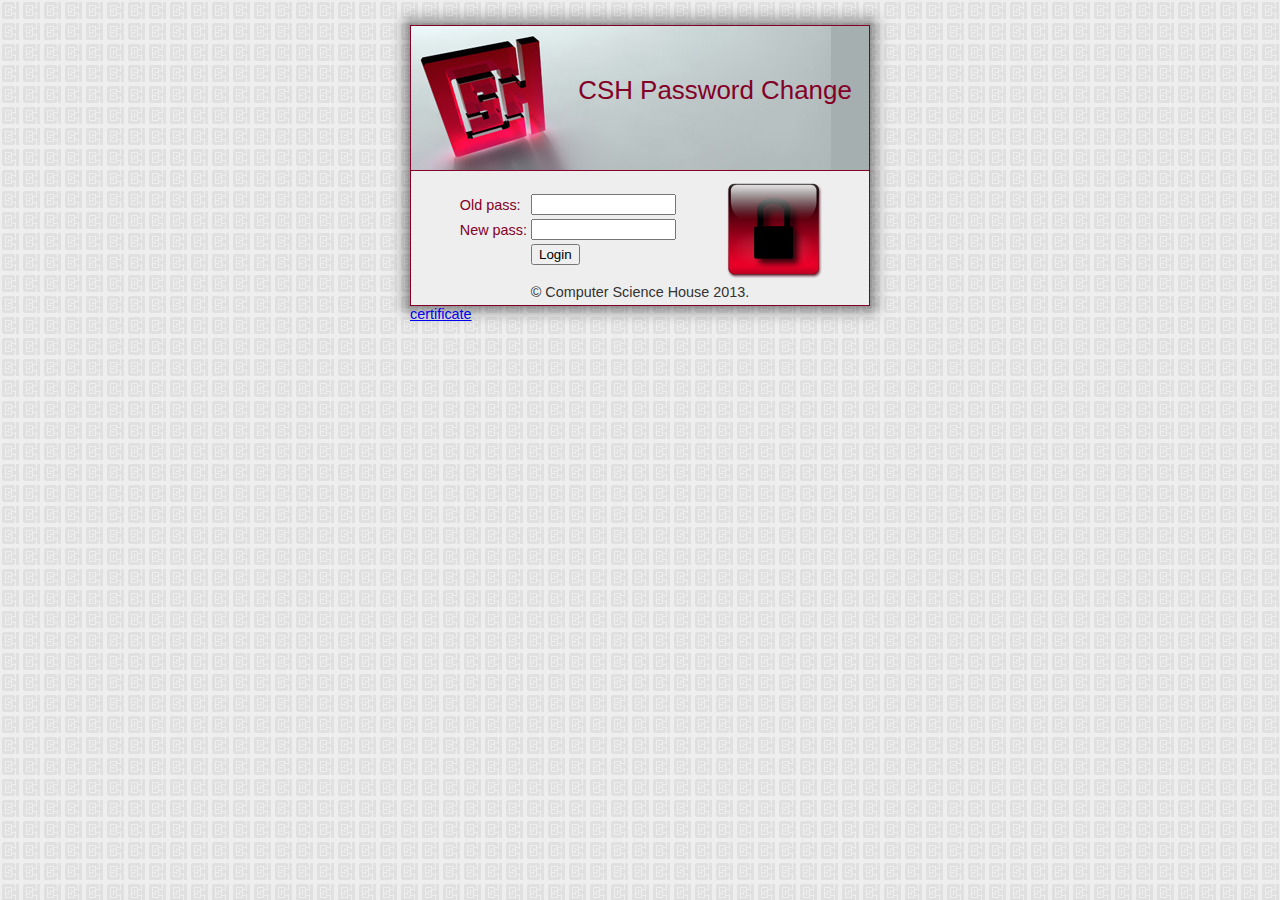
==== index.html @ d8ce4054 "template based off of old CSH webauth templates" ====
<!DOCTYPE html PUBLIC "-//W3C//DTD XHTML 1.0 Strict//EN"
        "http://www.w3.org/TR/xhtml1/DTD/xhtml1-strict.dtd">
<html xmlns="http://www.w3.org/1999/xhtml" lang="en" xml:lang="en">
<head>
  <meta http-equiv="Content-Type" content="text/html;charset=utf-8" />
  <title>Computer Science House Members Login</title>
  <link rel="StyleSheet" href="style.css" type="text/css" media="screen" />
</head>
<body>
  <div id="centered-container">
    <div id="top-left-edge">
      <div id="top-right-edge">
        <div id="top-edge-container">&nbsp;</div>
      </div>
    </div>
    <div id="left-edge-container">
      <div id="right-edge-container">
        <div id="header">
          <h1>CSH Password Change</h1>
        </div>
        <div id="content-container">
          <div id="content-box">
            <form enctype="application/x-www-form-urlencoded" method="post" action="/cpw">
              <table style="float: left;">
                <tr>
                  <td><label for="username">Old pass:</label></td>
                  <td><input type="password" size="15" value="" name="password" /></td>
                </tr><tr>
                  <td><label for="password">New pass:</label></td>
                  <td><input type="password" size="15" name="newPassword" /></td>
                </tr><tr>
                  <td>&nbsp;</td>
                  <td><input type="submit" value="Login" id="login" style="text-align: center;" /></td>
                </tr>
              </table>
            </form>
            <img src="images/login.png" alt="CSH Login" id="content-img" />
          </div>
          <div id="lower-content">&copy; Computer Science House 2013.</div>
        </div>
      </div>
    </div>
    <div id="bottom-left-edge">
      <div id="bottom-right-edge">
        <div id="bottom-edge-container"><a href="/CA.crt">certificate</a></div>
      </div>
    </div>
  </div>
</body>
</html>
---- style.css ----
body
{
	background-color: #eeeeee;
	background-image: url("images/tile.png");
	background-repeat: repeat;
	font-family: sans-serif; 
	font-size: .9em;
	margin: 0px;
	padding: 0px;
}

label
{
	color: #830027;
}

#centered-container
{
	margin: auto;
	margin-top: 5px;
	width: 500px;
}

#top-left-edge
{
	background-image: url("images/left_top_corner.png");
	background-repeat: no-repeat;
	height: 20px;
}

#top-right-edge
{
	background-image: url("images/right_top_corner.png");
	background-position: right;
	background-repeat: no-repeat;
	height: 20px;
}

#top-edge-container
{
	background-image: url("images/top_shadow.png");
	background-position: top;
	background-repeat: repeat-x;
	height: 20px;
	margin-left: 20px;
	margin-right: 20px;
}

#left-edge-container
{
	background-image: url("images/left_shadow.png");
	background-repeat: repeat-y;
	background-position: left;
	padding-left: 20px;
}

#right-edge-container
{
	background-image: url("images/right_shadow.png");
	background-repeat: repeat-y;
	background-position: right;
	/* +2 padding to fix border offset */
	padding-right: 22px;
	padding-bottom: -20px;
}

#header
{
	background-color: #a5afb0;
	background-image: url("images/header.jpg");
	background-repeat: no-repeat;
	background-position: left top;
	border-left: 1px solid #830027;
	border-right: 1px solid #830027;
	border-top: 1px solid #830027;
	height: 144px;
	width: 100%;
}

#header h1
{
	color: #830027;
	font-size: 1.8em;
	font-weight: normal; 
	padding-top: 50px;
	margin-left: 150px;
	margin-top: 0px;
	text-align: center;
}

#content-container
{
	background-color: #eeeeee;
	border: 1px solid #830027;
	width: 100%;
}

#bottom-left-edge
{
	background-image: url("images/left_corner.png");
	background-repeat: no-repeat;
	height: 20px;
}

#bottom-right-edge
{
	background-image: url("images/right_corner.png");
	background-position: right;
	background-repeat: no-repeat;
	height: 20px;
}

#bottom-edge-container
{
	background-image: url("images/bottom_shadow.png");
	background-position: bottom;
	background-repeat: repeat-x;
	height: 20px;
	margin-left: 20px;
	margin-right: 20px;
}

#content-box
{
	margin: 20px auto;
	width: 80%;
}

#content-img
{
	margin: -12px 0px 0px 20px;
	float: right;
}

#lower-content
{
	clear: both;
	text-align: center;
	padding: 5px;
	color: #333333;
}
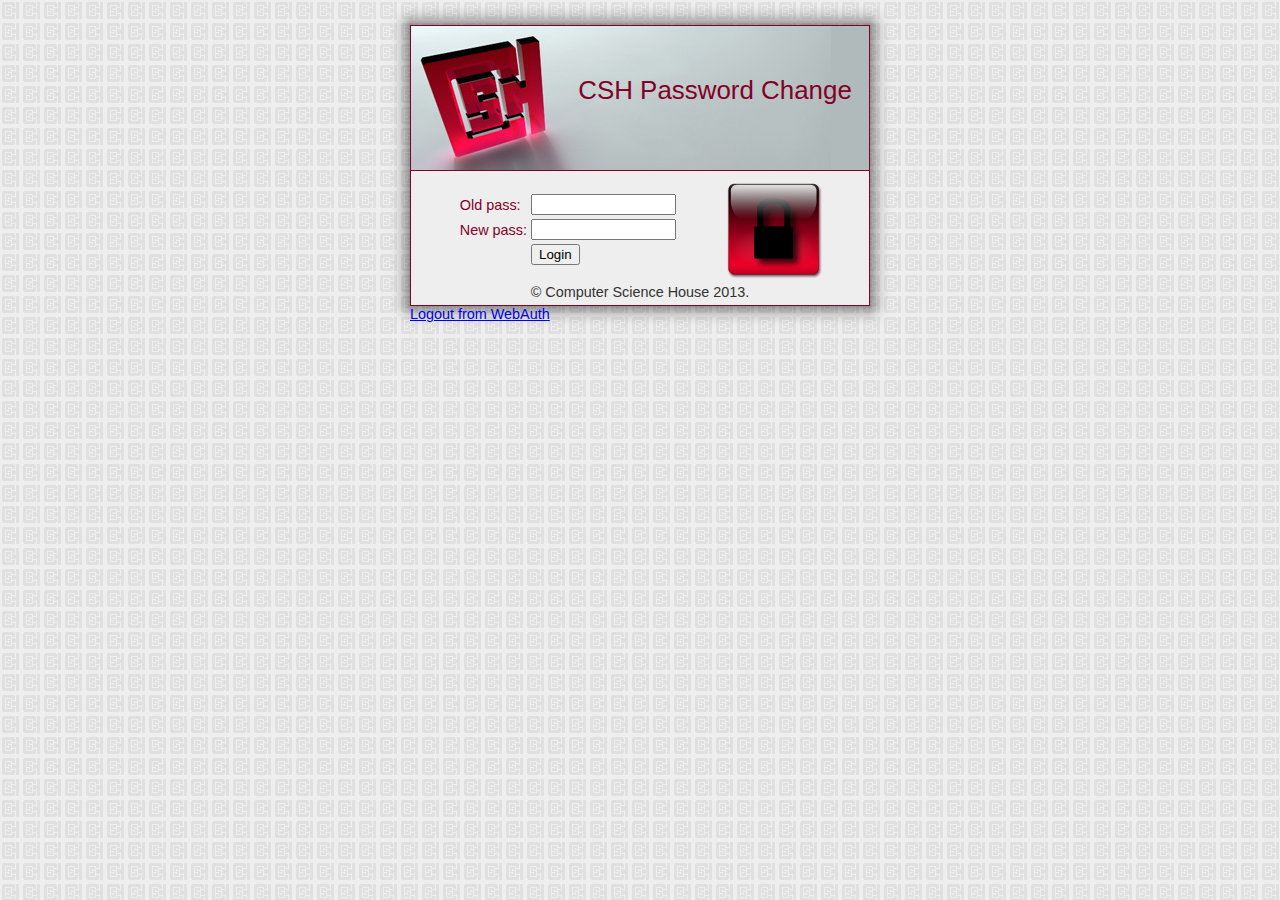
==== commit 7e6a296f: "added logout ability" ====
--- a/index.html
+++ b/index.html
@@ -42,7 +42,7 @@
     </div>
     <div id="bottom-left-edge">
       <div id="bottom-right-edge">
-        <div id="bottom-edge-container"><a href="/CA.crt">certificate</a></div>
+        <div id="bottom-edge-container"><a href="https://webauth.csh.rit.edu/logout">Logout from WebAuth</a></div>
       </div>
     </div>
   </div>
--- a/style.css
+++ b/style.css
@@ -66,7 +66,7 @@
 
 #header
 {
-	background-color: #a5afb0;
+	background-color: rgb(176,186,187);
 	background-image: url("images/header.jpg");
 	background-repeat: no-repeat;
 	background-position: left top;
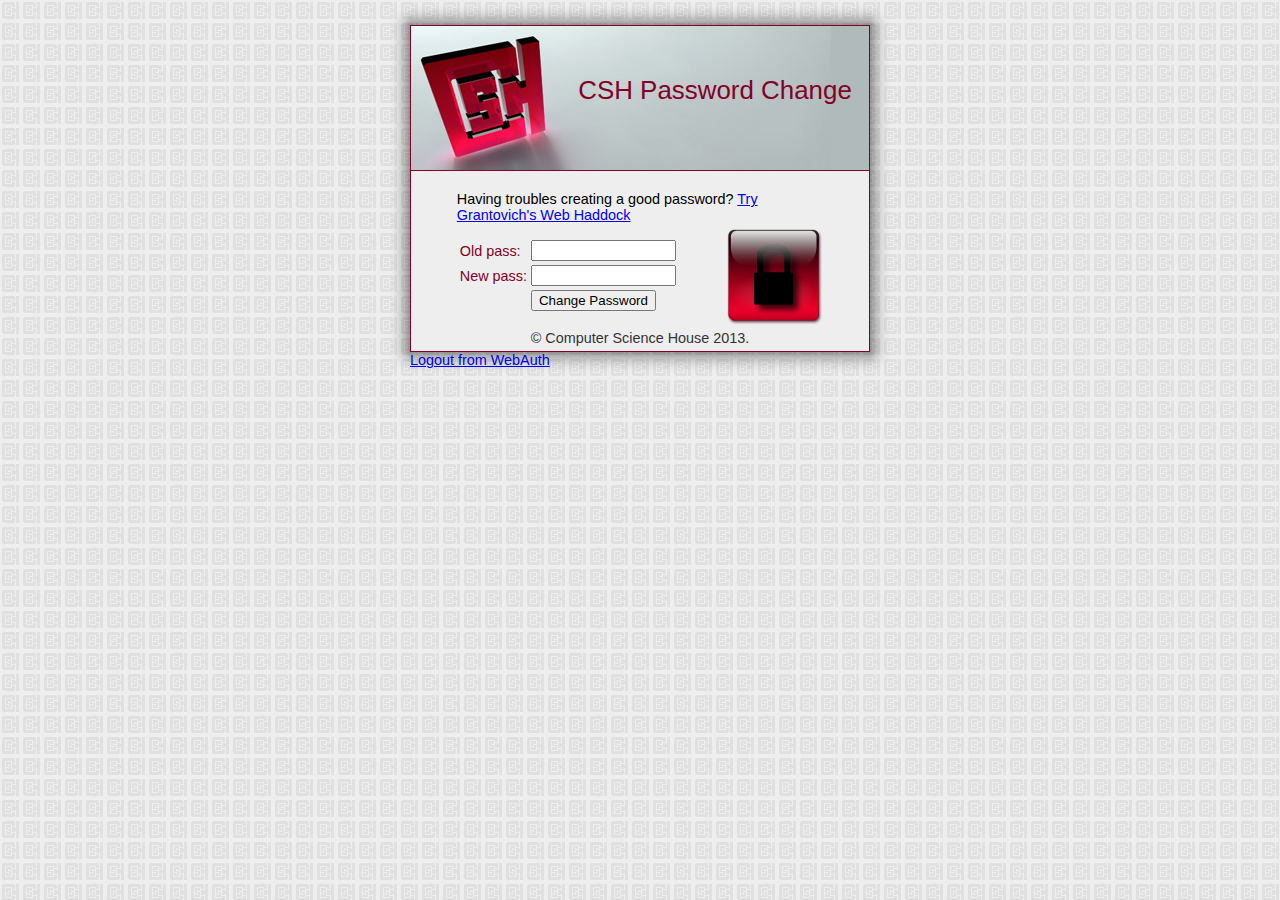
==== commit f84ac1e6: "Grantovich shout-out, and button rename" ====
--- a/index.html
+++ b/index.html
@@ -21,6 +21,7 @@
         <div id="content-container">
           <div id="content-box">
             <form enctype="application/x-www-form-urlencoded" method="post" action="/cpw">
+	<span><p>Having troubles creating a good password? <a href="https://haddock.heroku.com">Try Grantovich's Web Haddock</a></p></span>
               <table style="float: left;">
                 <tr>
                   <td><label for="username">Old pass:</label></td>
@@ -28,9 +29,10 @@
                 </tr><tr>
                   <td><label for="password">New pass:</label></td>
                   <td><input type="password" size="15" name="newPassword" /></td>
-                </tr><tr>
+                </tr>
+		<tr>
                   <td>&nbsp;</td>
-                  <td><input type="submit" value="Login" id="login" style="text-align: center;" /></td>
+                  <td><input type="submit" value="Change Password" id="login" style="text-align: center;" /></td>
                 </tr>
               </table>
             </form>
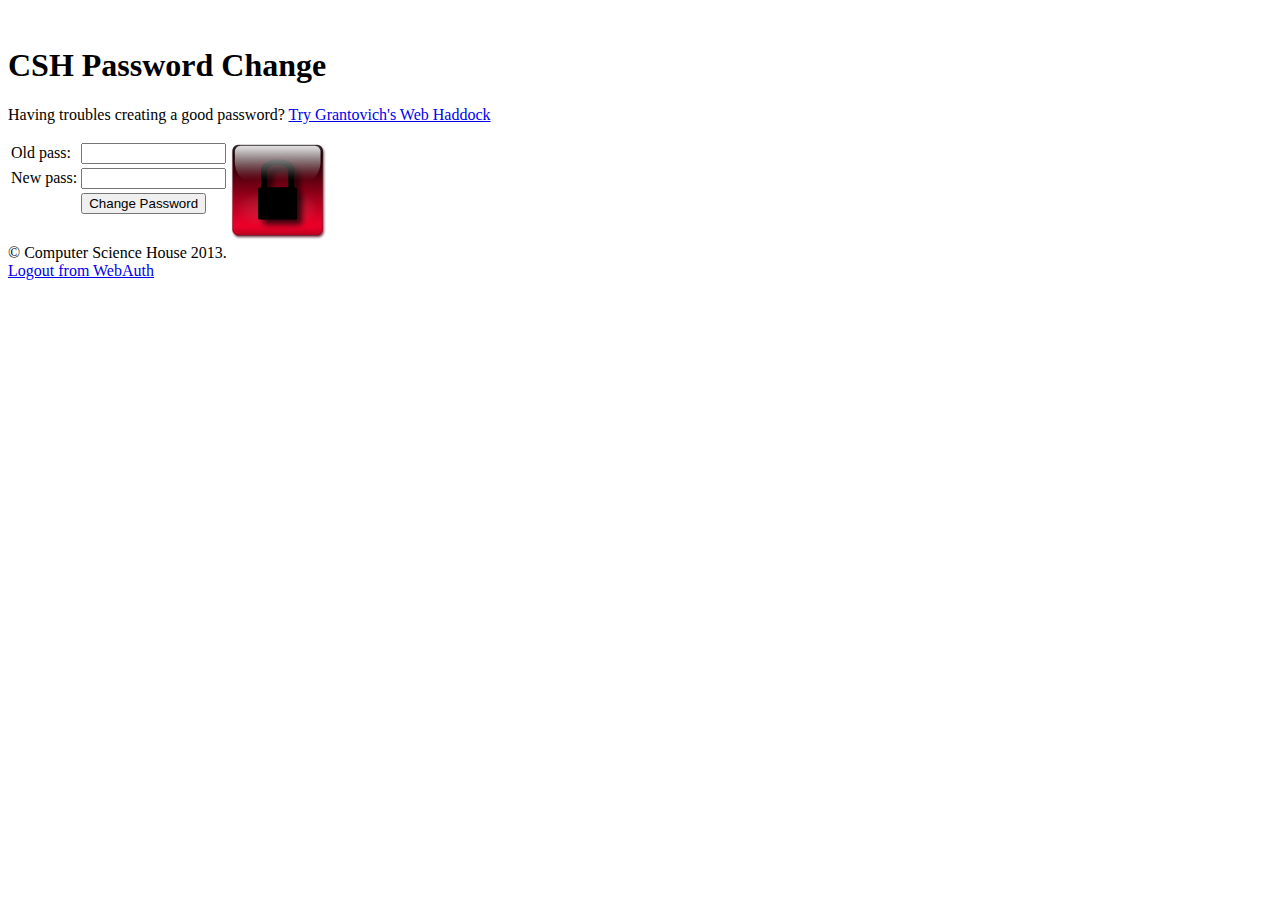
==== commit b7c189e1: "better for use on totoro" ====
--- a/index.html
+++ b/index.html
@@ -4,7 +4,7 @@
 <head>
   <meta http-equiv="Content-Type" content="text/html;charset=utf-8" />
   <title>Computer Science House Members Login</title>
-  <link rel="StyleSheet" href="style.css" type="text/css" media="screen" />
+  <link rel="StyleSheet" href="password/style.css" type="text/css" media="screen" />
 </head>
 <body>
   <div id="centered-container">
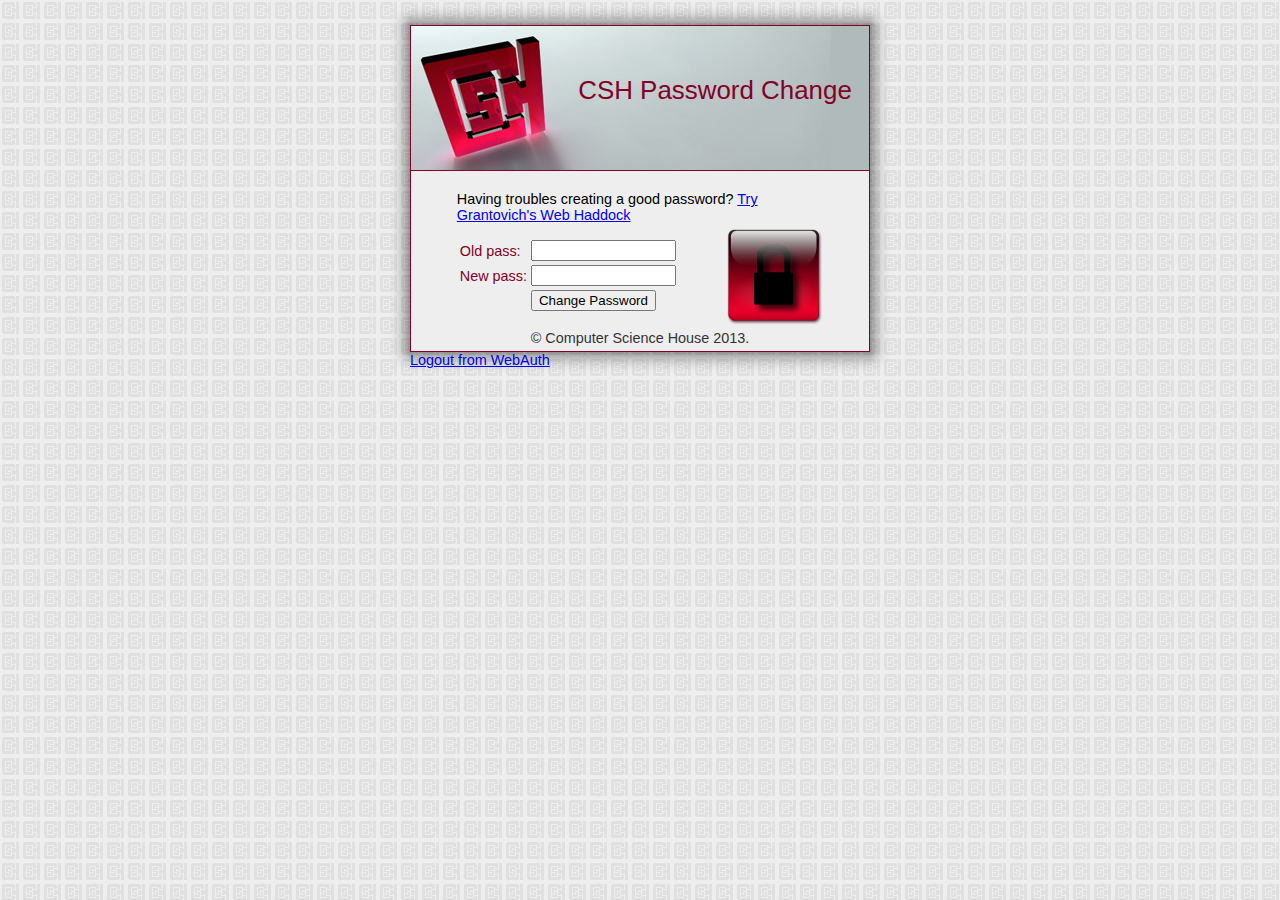
==== commit edd88401: "switched to request headers. getting weird errors though" ====
--- a/index.html
+++ b/index.html
@@ -4,7 +4,7 @@
 <head>
   <meta http-equiv="Content-Type" content="text/html;charset=utf-8" />
   <title>Computer Science House Members Login</title>
-  <link rel="StyleSheet" href="password/style.css" type="text/css" media="screen" />
+  <link rel="StyleSheet" href="style.css" type="text/css" media="screen" />
 </head>
 <body>
   <div id="centered-container">
--- a/style.css
+++ b/style.css
@@ -0,0 +1,142 @@
+body
+{
+	background-color: #eeeeee;
+	background-image: url("images/tile.png");
+	background-repeat: repeat;
+	font-family: sans-serif; 
+	font-size: .9em;
+	margin: 0px;
+	padding: 0px;
+}
+
+label
+{
+	color: #830027;
+}
+
+#centered-container
+{
+	margin: auto;
+	margin-top: 5px;
+	width: 500px;
+}
+
+#top-left-edge
+{
+	background-image: url("images/left_top_corner.png");
+	background-repeat: no-repeat;
+	height: 20px;
+}
+
+#top-right-edge
+{
+	background-image: url("images/right_top_corner.png");
+	background-position: right;
+	background-repeat: no-repeat;
+	height: 20px;
+}
+
+#top-edge-container
+{
+	background-image: url("images/top_shadow.png");
+	background-position: top;
+	background-repeat: repeat-x;
+	height: 20px;
+	margin-left: 20px;
+	margin-right: 20px;
+}
+
+#left-edge-container
+{
+	background-image: url("images/left_shadow.png");
+	background-repeat: repeat-y;
+	background-position: left;
+	padding-left: 20px;
+}
+
+#right-edge-container
+{
+	background-image: url("images/right_shadow.png");
+	background-repeat: repeat-y;
+	background-position: right;
+	/* +2 padding to fix border offset */
+	padding-right: 22px;
+	padding-bottom: -20px;
+}
+
+#header
+{
+	background-color: rgb(176,186,187);
+	background-image: url("images/header.jpg");
+	background-repeat: no-repeat;
+	background-position: left top;
+	border-left: 1px solid #830027;
+	border-right: 1px solid #830027;
+	border-top: 1px solid #830027;
+	height: 144px;
+	width: 100%;
+}
+
+#header h1
+{
+	color: #830027;
+	font-size: 1.8em;
+	font-weight: normal; 
+	padding-top: 50px;
+	margin-left: 150px;
+	margin-top: 0px;
+	text-align: center;
+}
+
+#content-container
+{
+	background-color: #eeeeee;
+	border: 1px solid #830027;
+	width: 100%;
+}
+
+#bottom-left-edge
+{
+	background-image: url("images/left_corner.png");
+	background-repeat: no-repeat;
+	height: 20px;
+}
+
+#bottom-right-edge
+{
+	background-image: url("images/right_corner.png");
+	background-position: right;
+	background-repeat: no-repeat;
+	height: 20px;
+}
+
+#bottom-edge-container
+{
+	background-image: url("images/bottom_shadow.png");
+	background-position: bottom;
+	background-repeat: repeat-x;
+	height: 20px;
+	margin-left: 20px;
+	margin-right: 20px;
+}
+
+#content-box
+{
+	margin: 20px auto;
+	width: 80%;
+}
+
+#content-img
+{
+	margin: -12px 0px 0px 20px;
+	float: right;
+}
+
+#lower-content
+{
+	clear: both;
+	text-align: center;
+	padding: 5px;
+	color: #333333;
+}
+
